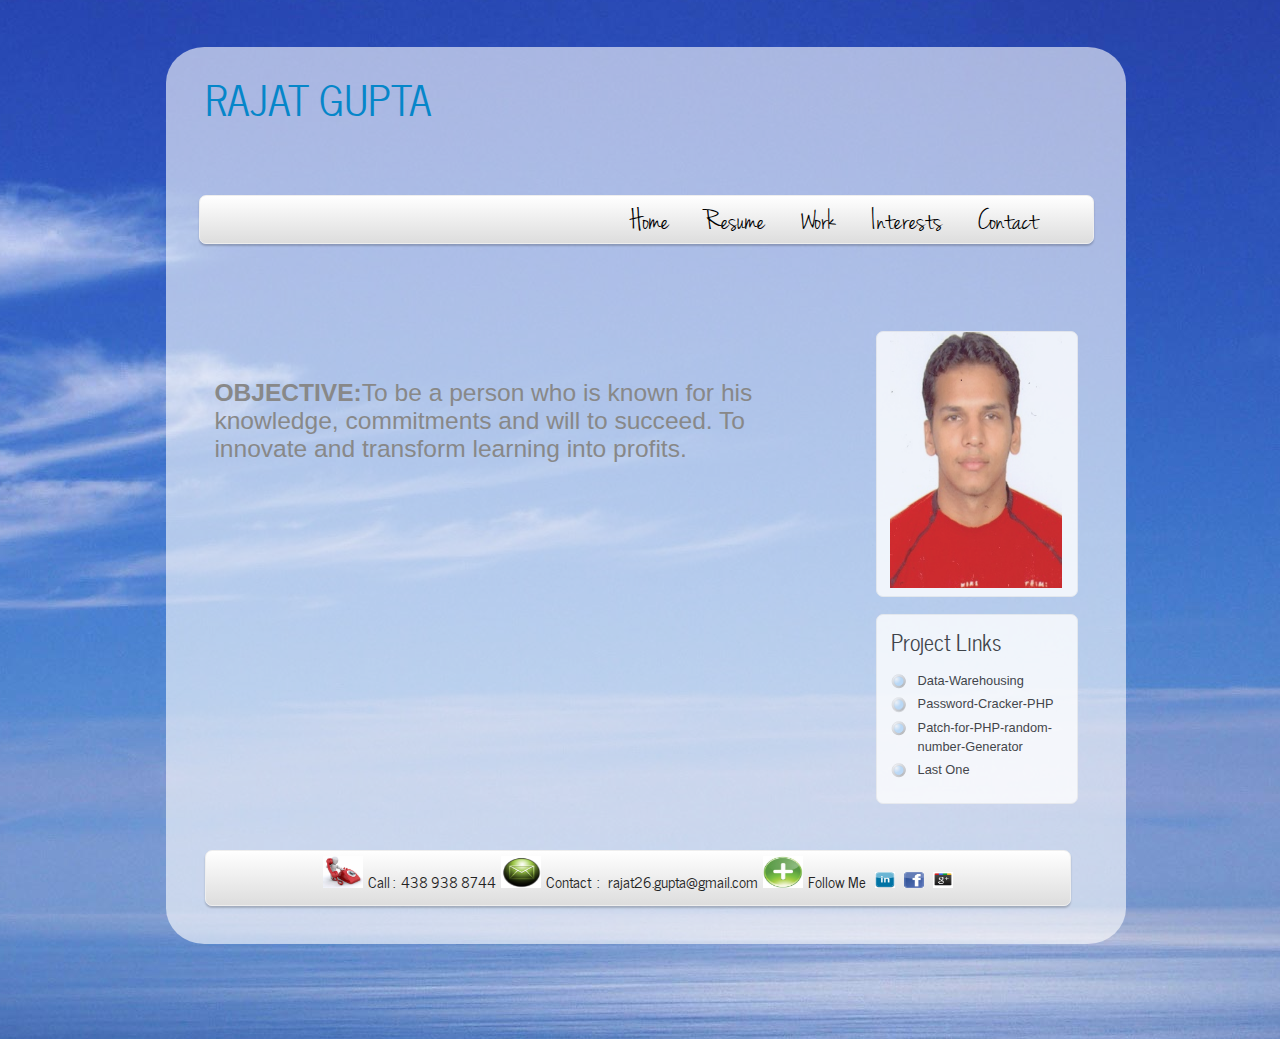
==== index.html @ fd5aa8dd "my website" ====
<!DOCTYPE HTML>
<html>

<head>
  <title>RAJAT GUPTA</title>
  <meta name="viewport" content="width=device-width, initial-scale=1, maximum-scale=1"
  <meta name="description" content="website description" />
  <meta name="keywords" content="website keywords, website keywords" />
  <meta http-equiv="content-type" content="text/html; charset=UTF-8" />
  <link rel="stylesheet" type="text/css" href="css/style.css" />
  <!-- modernizr enables HTML5 elements and feature detects -->
  <script type="text/javascript" src="js/modernizr-1.5.min.js"></script>
</head>

<body>
  <div id="main">
    <header>
      <div id="logo">
        <div id="logo_text">
         
          <h1><a href="index.html">RAJAT GUPTA</a></h1>
         
        </div>
      </div>
      <nav>
        <div id="menu_container">
          <ul class="menu" id="nav">
            <li><a href="index.html">Home</a></li>
            <li><a href="resume.html">Resume</a></li>
            <li><a href="work.html">Work</a></li>
            <li><a href="interests.html">Interests</a></li>
            <li><a href="contact.html">Contact</a></li>
          </ul>
        </div>
      </nav>
    </header>
    <div id="site_content">
      <div id="sidebar_container">
        <div class="sidebar">
          <img src="images/rajat pic0002.jpg" alt="Rajat Gupta" id="rajat">
             </div>
        <div class="sidebar">
          <h3>Project Links</h3>
          <ul>
            <li><a href="https://github.com/rajat26/Data-Warehousing" target="_blank">Data-Warehousing</a></li>
            <li><a href="https://github.com/rajat26/Password-Cracker--PHP" target="_blank">Password-Cracker-PHP</a></li>
            <li><a href="https://github.com/rajat26/Patch-for-PHP-random-number-Generator" target="_blank">Patch-for-PHP-random-number-Generator</a></li>
            <li><a href="#">Last One</a></li>
          </ul>
        </div>
      </div>
      <div class="content">
        <em><h2><b>OBJECTIVE:</b>To be a person who is known for his knowledge, commitments and will to succeed. To innovate and transform learning into profits.<h2></em>
      </div>
    </div>
    <footer>
      
<a href="contact.html">
<img border="0" src="images/call.jpg" alt="call" width="40" height="32" id="call">
</a><span id="call">Call&nbsp:&nbsp 438 938 8744</span>
<a href="contact.html">
<img border="0" src="images/contact.jpg" alt="contact" width="40" height="32" id="contact">
</a><span id="contactmail">Contact &nbsp:&nbsp&nbsp rajat26.gupta@gmail.com</span>
<a href="contact.html">
<img border="0" src="images/follow.jpg" alt="follow" width="40" height="32" id="follow">
</a><span id="follow">Follow Me &nbsp <a href="http://www.linkedin.com/pub/rajat-gupta/2a/76b/1b6">
<img border="0" src="images/linkedin.jpg" alt="linkedin" width="20" height="16" >
</a>&nbsp <a href="https://www.facebook.com/rajat.gupta.568">
<img border="0" src="images/facebook.jpg" alt="facebook" width="20" height="16" >
</a>&nbsp <a href="https://plus.google.com/u/0/112632221916308395879/posts">
<img border="0" src="images/g+.jpg" alt="call" width="20" height="16" >
</a> </span>
    </footer>
  </div>
  <p>&nbsp;</p>
  <!-- javascript at the bottom for fast page loading -->
 
</body>
</html>
---- css/style.css ----
@font-face { 
  font-family: Jenna Sue; 
    src: url('../fonts/JennaSue-webfont.eot'); 
    src: local("Jenna Sue"), url('../fonts/JennaSue-webfont.ttf'); 
} 

@font-face { 
  font-family: News Cycle; 
    src: url('../fonts/NewsCycle-Regular.eot'); 
    src: local("News Cycle"), url('../fonts/NewsCycle-Regular.ttf'); 
} 

html { 
  height: 100%;
}

* { 
  margin: 0;
  padding: 0;
}

/* tell the browser to render HTML 5 elements as block */
article, aside, figure, footer, header, hgroup, nav, section { 
  display:block;
}

body { 
  font: normal .80em arial, sans-serif;
  background: #FFF url(../images/back.jpg) no-repeat center fixed;
  color: #222;
  height: 100%;
}
#rajat
{
height: 20em;
width:100%;


}
p { 
  padding: 0 0 2% 0;
  line-height: 1.7em;
  
}

img { 

  border: 0;
}

h1, h2, h3, h4, h5, h6 { 
  color: #222;
  letter-spacing: 0em;
  padding: 0 0 2% 0;
}

h1, h2, h3 { 
  font: normal 140% arial, sans-serif;
  margin: 0 0 2% 0;
  padding: 5% 0 2% 0;
  color: #222;
}

h2 { 
  font-size: 160%;
  padding: 4% 0 2% 0;
  color: #888;
}

h3 { 
  font-size: 140%;
  padding: 2% 0 0 0;
}

h4, h6 { 
  color: #000;
  padding: 0 0 2% 0;
  font: normal 250% 'Jenna Sue', arial, sans-serif;
}

h5, h6 { 
  font: italic 95% arial, sans-serif;
  letter-spacing: normal;
  padding: 0 0 5% 0;
}

h5 { 
  color: #999;
}

a, a:hover { 
  outline: none;
  text-decoration: underline;
  color: #0586C9;
}


ul { 
  margin: 0.5% 0 2% 2%;
}

ul li { 
  //list-style-type: circle;
  margin: 0 0 1% 0; 
  padding: 0 0 1% 0%;
  line-height: 1.5em;
}

#main, nav, #container, #logo, #site_content, footer { 
  margin-left: 4%; 
  margin-right: 4%;
}

#main {
  margin: 3.7% 13%;
  width: 75%;
  border-radius: 4% 4% 4% 4%;
  -moz-border-radius:  4% 4% 4% 4%;
  -webkit-border-radius:  4% 4% 4% 4%;
  background: transparent url(../images/main.png);
  padding-bottom: 3%;
}

header { 
  background: transparent;
  height: 100%;
}

#logo { 
  width: 30em;
  height: 13em;
  background: transparent;
  color: #888;
  padding: 0;
}

#logo h1, #logo h2 { 
  font: normal 320% 'News Cycle', arial, sans-serif;
  border-bottom: 0;
  text-transform: none;
  margin: 0;
}

#logo_text h1, #logo_text h1 a, #logo_text h1 a:hover { 
  padding: 5% 0 0 0;
  color: #000;
  text-decoration: none;
}

#logo_text h1 a  { 
  color: #0586C9;
}

#logo_text a:hover  { 
  color: #000;
}

#logo_text h2 { 
  font: 170% 'News Cycle', arial, sans-serif;
  padding: 0 0 0 0;
}

nav { 
  height: 3.7em;
  width: 93%;
  margin: -2% auto 0 auto;
  color: #222;
  background: #ddd; /* Show a solid color for older browsers */
  background: -moz-linear-gradient(#fff, #ddd);
  background: -o-linear-gradient(#fff, #ddd);
  background: -webkit-linear-gradient(#fff, #ddd);
  -webkit-box-shadow: rgba(0, 0, 0, 0.2) 0px 2px 2px;
  -moz-box-shadow: rgba(0, 0, 0, 0.2) 0px 2px 2px;
  box-shadow: rgba(0, 0, 0, 0.2) 0px 2px 2px;
  border: 1px solid #eee;
  border-radius: 7px 7px 7px 7px;
  -moz-border-radius: 7px 7px 7px 7px;
  -webkit-border: 7px 7px 7px 7px;
} 

#menu_container { 
  width: 95%;
  margin: 0 auto 0 auto;
}

#site_content { 
  width: 90%;
  overflow: hidden;
  margin: 0px auto 0 auto;
  padding: 3% 0 3% 0;
} 

#sidebar_container { 
  float: right;
  width: 20%;
  padding: 1% 0 0 0;
}

.sidebar { 
  float: right;
  width: 100%;
  margin: 0 0 10% 0;
   color: #222;
  background: #FFF;
  border: 1px solid #eee;
  border-radius: 7px 7px 7px 7px;
  -moz-border-radius: 7px 7px 7px 7px;
  -webkit-border: 7px 7px 7px 7px;
  padding: 0 15px 5px 13px;
  opacity: 0.8;
}
  
.sidebar h3, .content h1 { 
  padding: 5px 15px 20px 0;
  font: 200% 'News Cycle', arial, sans-serif;
  margin: 0 1px;
  color: #222;
}

.sidebar h3 { 
  padding: 9px 15px 14px 0;
  color: #222;
  font: 170% 'News Cycle', arial, sans-serif;
}

.sidebar ul { 
  margin: 0 0 15px 0;
} 

.sidebar li a, .sidebar li a:hover { 
  color: #222;
  text-decoration: none;
} 

.sidebar li a:hover { 
  text-decoration: underline;
} 



#follow{
font-size:70%;

}
#call
{
font-size:70%;
}
#contactmail{
font-size:70%;
}

.content { 
  text-align: left;
  width: 65%;
  margin: 0 0 5% 0;
  float: left;
  font-size: 120%;
  padding: 4% 0 0 0;
}
  


.content ul li, .sidebar ul li { 
  list-style-type: none;
  background: url(../images/bullet.png) no-repeat;
  margin: 0 0 0 0; 
  padding: 0 0 4px 28px;
  line-height: 1.5em;
}

footer { 
  width: 90%;
  font: 170% 'News Cycle', arial, sans-serif;
  height: 1.3em;
  padding: 5px 0 20px 0;
  text-align: center; 
  color: #222;
  background: #ddd; /* Show a solid color for older browsers */
  background: -moz-linear-gradient(#fff, #ddd);
  background: -o-linear-gradient(#fff, #ddd);
  background: -webkit-linear-gradient(#fff, #ddd);
  -webkit-box-shadow: rgba(0, 0, 0, 0.2) 0px 2px 2px;
  -moz-box-shadow: rgba(0, 0, 0, 0.2) 0px 2px 2px;
  box-shadow: rgba(0, 0, 0, 0.2) 0px 2px 2px;
  border: 1px solid #eee;
  border-radius: 7px 7px 7px 7px;
  -moz-border-radius: 7px 7px 7px 7px;
  -webkit-border: 7px 7px 7px 7px;
}

footer p { 
  line-height: 1.7em;
  padding: 0 0 10px 0;
}

footer a { 
  color: #222;
  text-decoration: none;
}

footer a:hover { 
  color: #222;
  text-shadow: none;
  text-decoration: none;
}

.form_settings { 
  margin: 15px 0 0 0;
}

.form_settings p { 
  padding: 0 0 4px 0;
}

.form_settings span { 
  float: left; 
  width: 30%; 
  text-align: left;
}
  
.form_settings input, .form_settings textarea { 
  padding: 5px; 
  width: 55%; 
  font: 100% arial; 
  border: 1px solid #C6E7F0; 
  background: #EFF8FB; 
  color: #47433F;
  border-radius: 7px 7px 7px 7px;
  -moz-border-radius: 7px 7px 7px 7px;
  -webkit-border: 7px 7px 7px 7px;  
}
  
.form_settings .submit { 
  font: 200% 'Jenna Sue', arial, sans-serif; 
  border: 0; 
  width: 15%; 
  margin: 0 0 0 40%; 
  height: 1.3em;
  padding: 0 0 3px 0;
  cursor: pointer; 
  background: #1EC9F4; 
  -webkit-border-radius: 9px 9px 9px 9px; 
  -moz-border-radius: 9px 9px 9px 9px; 
  border-radius: 9px 9px 9px 9px; 
  -webkit-box-shadow: 0 1px 2px rgba(0,0,0,.2);
  -moz-box-shadow: 0 1px 2px rgba(0,0,0,.2);
  box-shadow: 0 1px 2px rgba(0,0,0,.2);  
  color: #FFF;
  border: solid 1px #0D8AA9;
  background: #46C4DD;
  background: -webkit-gradient(linear, left top, left bottom, from(#63CFDF), to(#17B2D9));
  background: -moz-linear-gradient(top,  #63CFDF,  #17B2D9);
  text-shadow: 1px 1px #178497;
}

  
ul.menu li { 
  display: block;
  list-style: none;
  float: left;
  position: relative;
}
  
ul.menu li:hover { 
  visibility: inherit; /* fixes IE7 'sticky bug' */ 
}

ul.menu a { 
  display: block;
  position: relative;
}
  

ul.menu ul a { 
  zoom: 1; /* IE6/7 fix */ 
}

/* Theming the menu */
ul#nav { 
  float: right;
}

ul#nav ul { 
  background: #ddd; /* Show a solid color for older browsers */
  background: -moz-linear-gradient(#fff, #ddd);
  background: -o-linear-gradient(#fff, #ddd);
  background: -webkit-linear-gradient(#fff, #ddd);
  -webkit-box-shadow: rgba(0, 0, 0, 0.2) 0px 2px 2px;
  -moz-box-shadow: rgba(0, 0, 0, 0.2) 0px 2px 2px;
  box-shadow: rgba(0, 0, 0, 0.2) 0px 2px 2px;
  border: 1px solid #eee;
  border-radius: 0px 0px 7px 7px;
  -moz-border-radius: 0px 0px 7px 7px;
  -webkit-border: 0px 0px 7px 7px;
  margin-top: -5px;
  padding-bottom: 15px;
}

ul#nav li a { 
  padding:0.2em 1em 1em 0.1em;
  font: 240% 'Jenna Sue', arial, sans-serif;
  text-decoration: none;
  color: #000;
  margin-right: 2px;
}

ul#nav li a:hover, ul#nav li a:focus { 
  color: #0586C9;
  text-shadow: none;
}

ul#nav ul li a { 
  padding: 13px 20px 6px 20px;
}

ul#nav ul li a:hover, ul#nav ul li a:focus { 
  color: #0586C9;
  text-shadow: none;
}
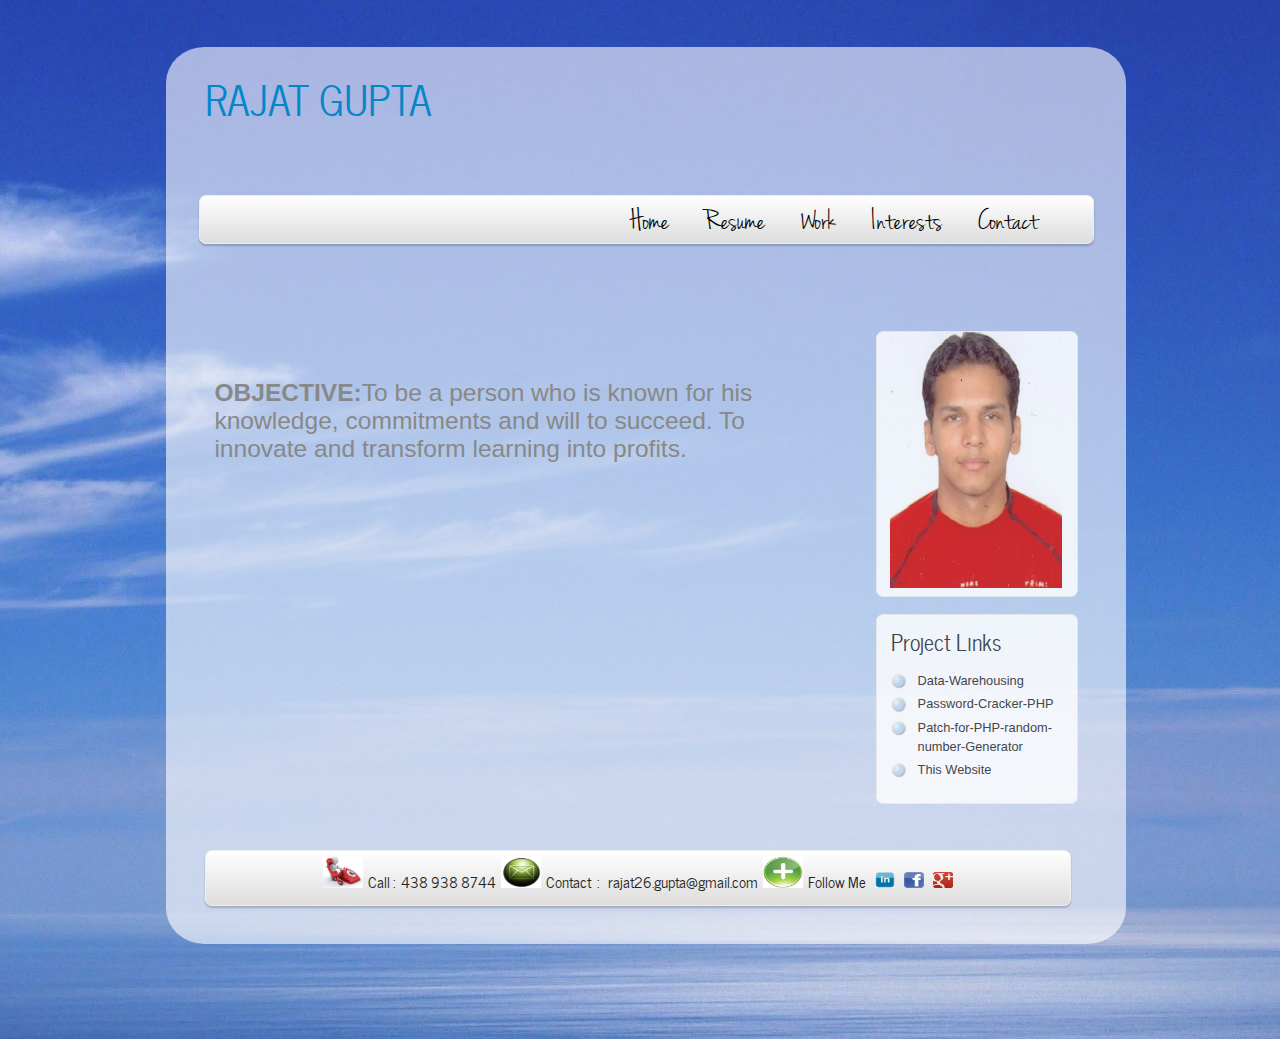
==== commit 224782f9: "My Website" ====
--- a/index.html
+++ b/index.html
@@ -3,7 +3,7 @@
 
 <head>
   <title>RAJAT GUPTA</title>
-  <meta name="viewport" content="width=device-width, initial-scale=1, maximum-scale=1"
+  <meta name="viewport" content="width=device-width, initial-scale=1, maximum-scale=1"/>
   <meta name="description" content="website description" />
   <meta name="keywords" content="website keywords, website keywords" />
   <meta http-equiv="content-type" content="text/html; charset=UTF-8" />
@@ -45,7 +45,7 @@
             <li><a href="https://github.com/rajat26/Data-Warehousing" target="_blank">Data-Warehousing</a></li>
             <li><a href="https://github.com/rajat26/Password-Cracker--PHP" target="_blank">Password-Cracker-PHP</a></li>
             <li><a href="https://github.com/rajat26/Patch-for-PHP-random-number-Generator" target="_blank">Patch-for-PHP-random-number-Generator</a></li>
-            <li><a href="#">Last One</a></li>
+            <li><a href="https://github.com/rajat26/My-Website" target="_blank">This Website</a></li>
           </ul>
         </div>
       </div>
@@ -63,12 +63,12 @@
 </a><span id="contactmail">Contact &nbsp:&nbsp&nbsp rajat26.gupta@gmail.com</span>
 <a href="contact.html">
 <img border="0" src="images/follow.jpg" alt="follow" width="40" height="32" id="follow">
-</a><span id="follow">Follow Me &nbsp <a href="http://www.linkedin.com/pub/rajat-gupta/2a/76b/1b6">
+</a><span id="follow">Follow Me &nbsp <a href="http://www.linkedin.com/pub/rajat-gupta/2a/76b/1b6" target="_blank">
 <img border="0" src="images/linkedin.jpg" alt="linkedin" width="20" height="16" >
-</a>&nbsp <a href="https://www.facebook.com/rajat.gupta.568">
+</a>&nbsp <a href="https://www.facebook.com/rajat.gupta.568" target="_blank">
 <img border="0" src="images/facebook.jpg" alt="facebook" width="20" height="16" >
-</a>&nbsp <a href="https://plus.google.com/u/0/112632221916308395879/posts">
-<img border="0" src="images/g+.jpg" alt="call" width="20" height="16" >
+</a>&nbsp <a href="https://plus.google.com/u/0/112632221916308395879/posts" target="_blank">
+<img border="0" src="images/g.jpg" alt="call" width="20" height="16" >
 </a> </span>
     </footer>
   </div>
